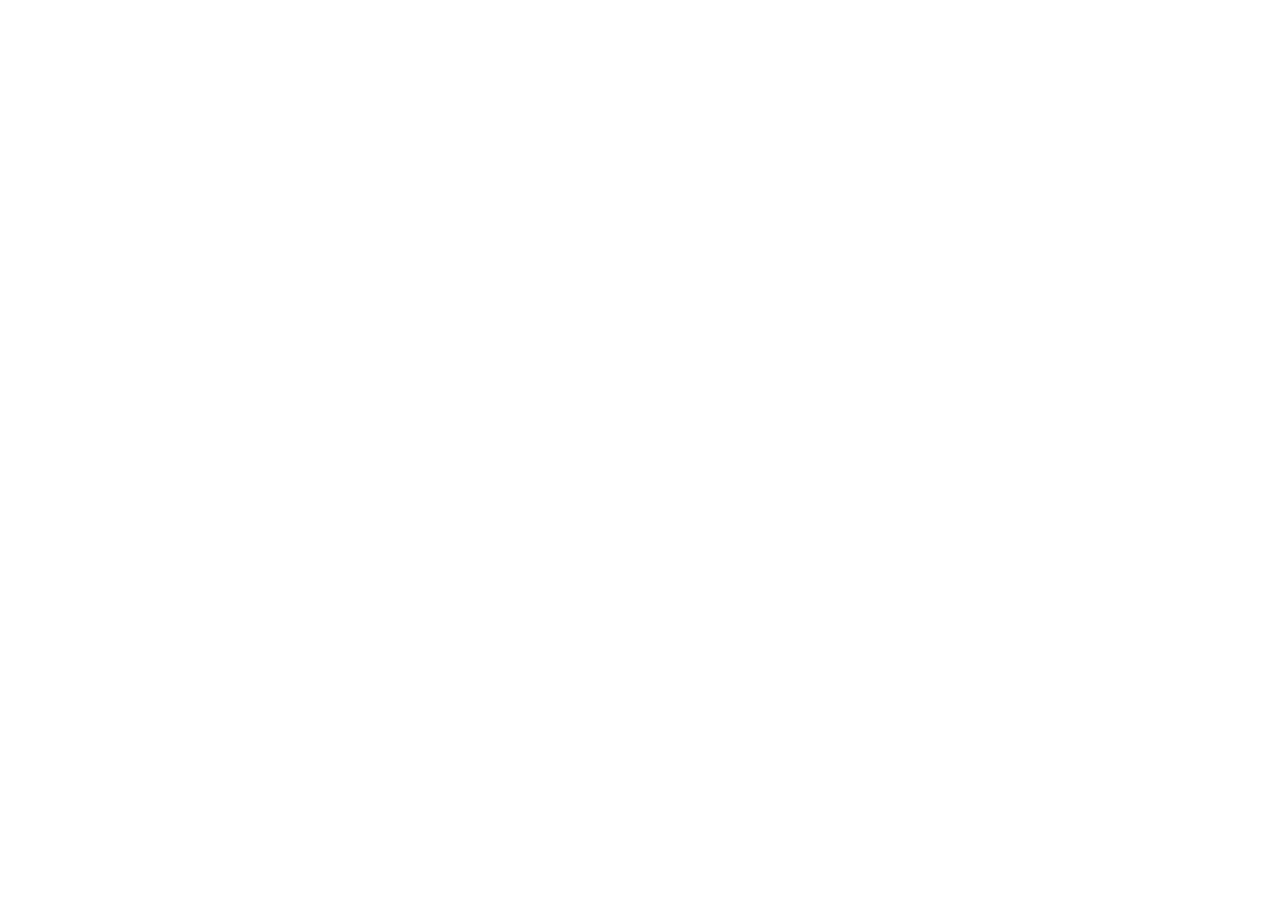
==== task.html @ a1be33dc "prepare" ====
<!DOCTYPE html>
<html lang="en">
<head>
    <meta charset="UTF-8">
    <meta name="viewport" content="width=device-width, initial-scale=1.0">
    <title>Document</title>
    <link rel="stylesheet" href="task.css">
    <script defer src="task.js"></script>
</head>
<body>
    
</body>
</html>
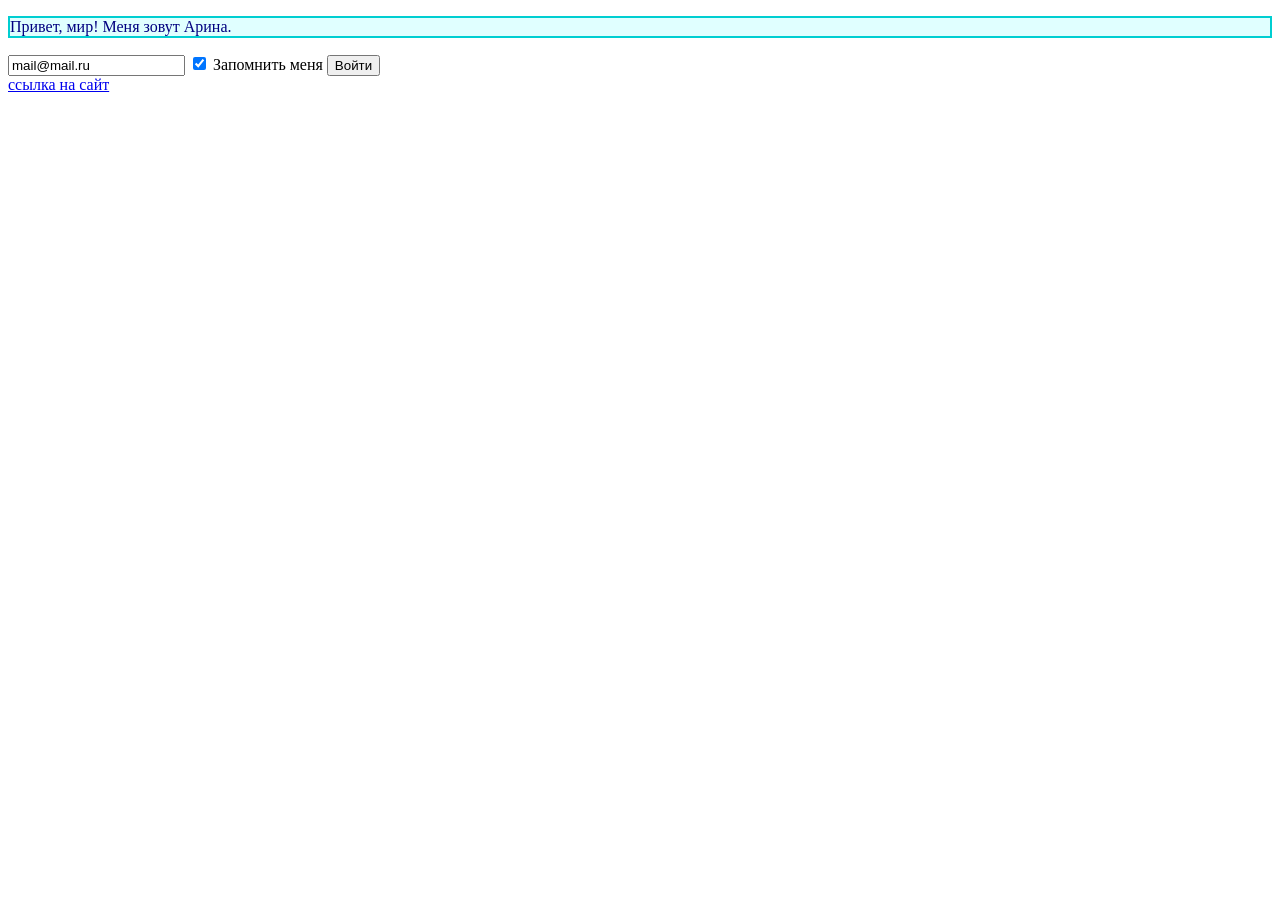
==== commit c8e29902: "CREATE 1-3" ====
--- a/task.html
+++ b/task.html
@@ -8,6 +8,12 @@
     <script defer src="task.js"></script>
 </head>
 <body>
-    
+    <p class="text-text"></p>
+    <form action="">
+        <input type="email" id="email" placeholder="Введите email">
+        <input type="checkbox" id="remember"> Запомнить меня
+        <button type="submit" id="btn">Отправить</button>
+    </form>
+
 </body>
 </html>
